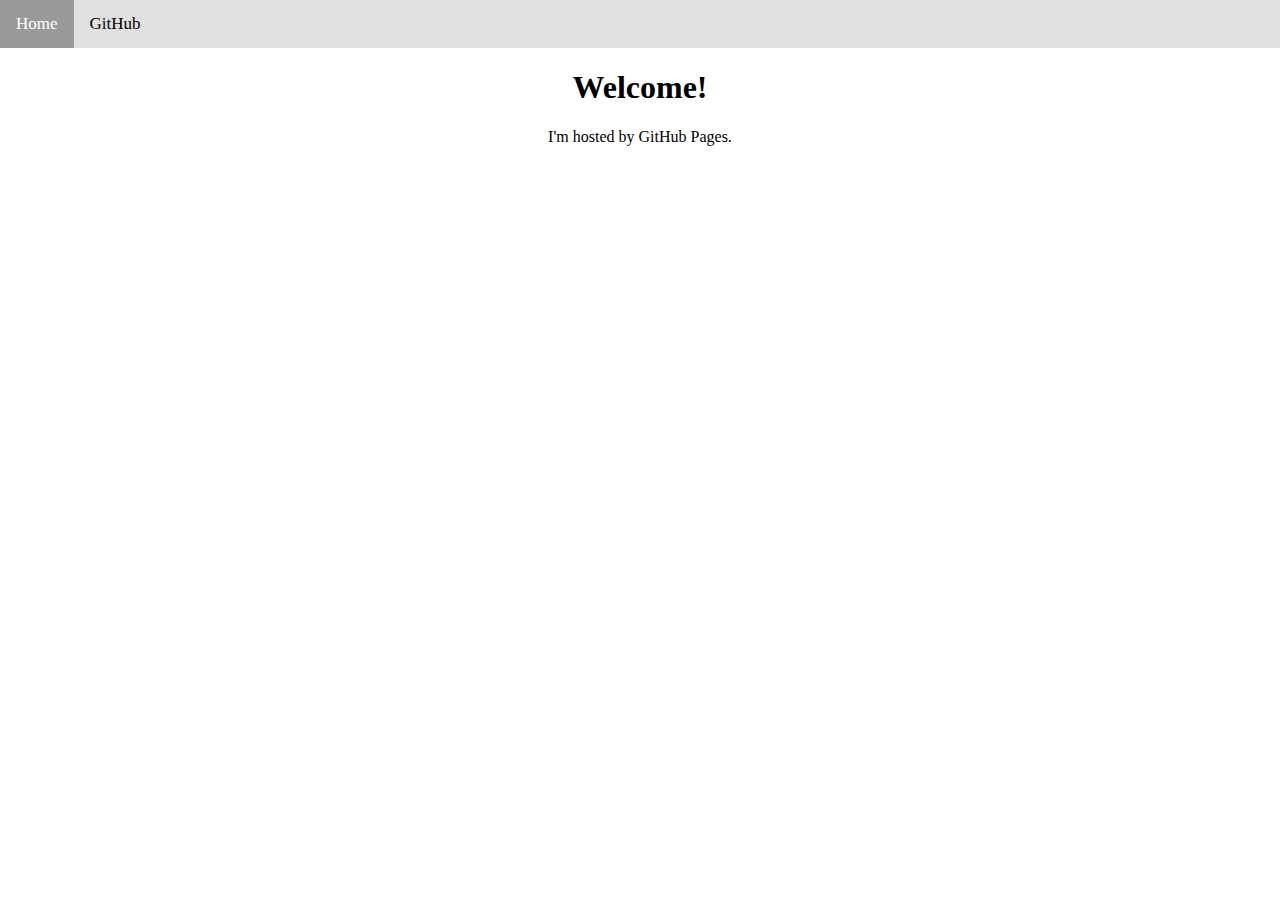
==== index.html @ 925becca "Added github link" ====
<!DOCTYPE html>
<html>

<head>

<style>
body {
  margin: 0;
  font-family: Garamond;
}

.content {
    max-width: 960px;
    margin: auto;
    text-align: center;
}

.topnav {
  overflow: hidden;
  background-color: #e0e0e0;
  position: -webkit-sticky; /* Safari */
  position: sticky;
  top: 0;
}

.topnav a {
  float: left;
  color: #000000;
  text-align: center;
  padding: 14px 16px;
  text-decoration: none;
  font-size: 17px;
}

.topnav a:hover {
  background-color: #999999;
  color: black;
}

.topnav a.active {
  background-color: #999999;
  color: white;
}
</style>

</head>

<body>

<div class="topnav">
  <a class="active" href="#home">Home</a>
  <a href="https://github.com/xmif1/" target="_blank">GitHub</a>
</div>

<div class="content">
  <h1>Welcome!</h1>
  <p>I'm hosted by GitHub Pages.</p>
</div>

</body>

</html>
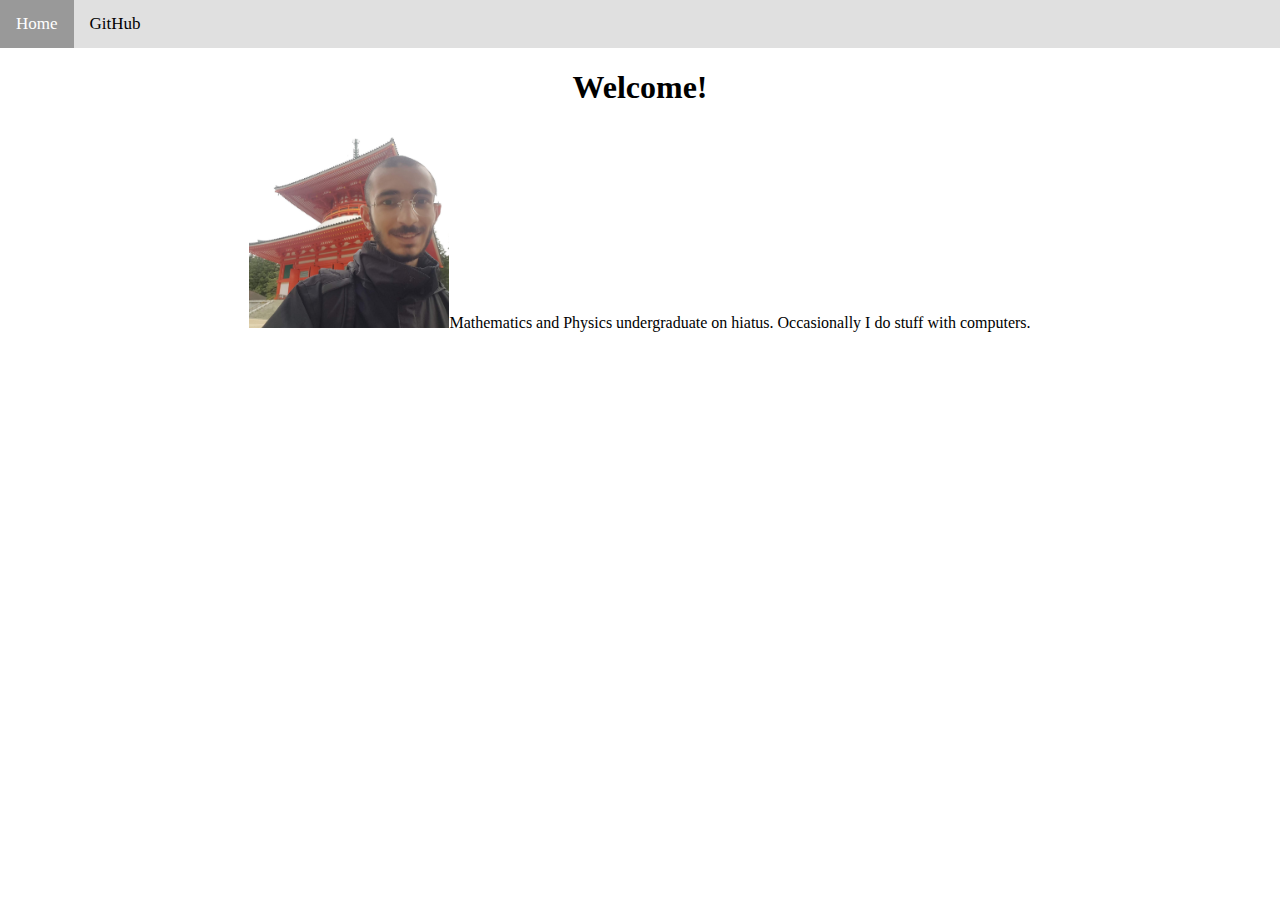
==== commit b59a0dc3: "Updated homepage" ====
--- a/index.html
+++ b/index.html
@@ -54,7 +54,9 @@
 
 <div class="content">
   <h1>Welcome!</h1>
-  <p>I'm hosted by GitHub Pages.</p>
+  <img src="me.jpg" width="200" height="200"
+  <p>Mathematics and Physics undergraduate on hiatus. Occasionally I do stuff
+  with computers.</p>
 </div>
 
 </body>
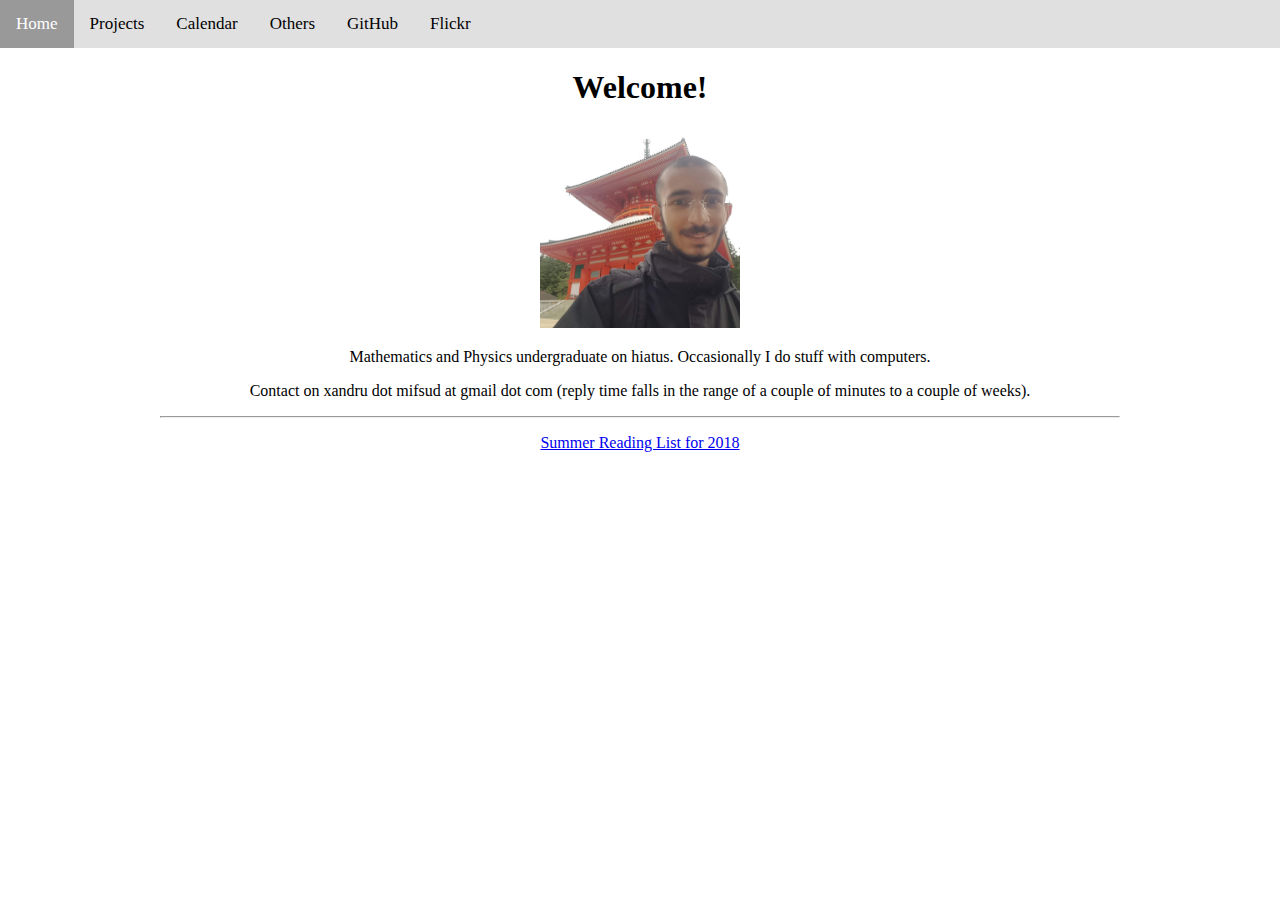
==== commit 73731d1e: "Added others page" ====
--- a/index.html
+++ b/index.html
@@ -2,6 +2,8 @@
 <html>
 
 <head>
+
+  <link rel="shortcut icon" type="image/x-icon" href="favicon.png">
 
 <style>
 body {
@@ -49,14 +51,23 @@
 
 <div class="topnav">
   <a class="active" href="#home">Home</a>
+  <a href="projects.html">Projects</a>
+  <a href="calendar.html">Calendar</a>
+  <a href="others.html">Others</a>
   <a href="https://github.com/xmif1/" target="_blank">GitHub</a>
+  <a href="https://www.flickr.com/photos/134709580@N05/" target="_blank">Flickr</a>
 </div>
 
 <div class="content">
   <h1>Welcome!</h1>
-  <img src="me.jpg" width="200" height="200"
+  <img src="me.jpg" width="200" height="200">
   <p>Mathematics and Physics undergraduate on hiatus. Occasionally I do stuff
   with computers.</p>
+  <p>Contact on xandru dot mifsud at gmail dot com (reply time falls in the range
+   of a couple of minutes to a couple of weeks).</p>
+  <hr>
+  <p><a href="ReadingListSummer2018.pdf" target="_blank">Summer Reading List for
+   2018</a></p>
 </div>
 
 </body>
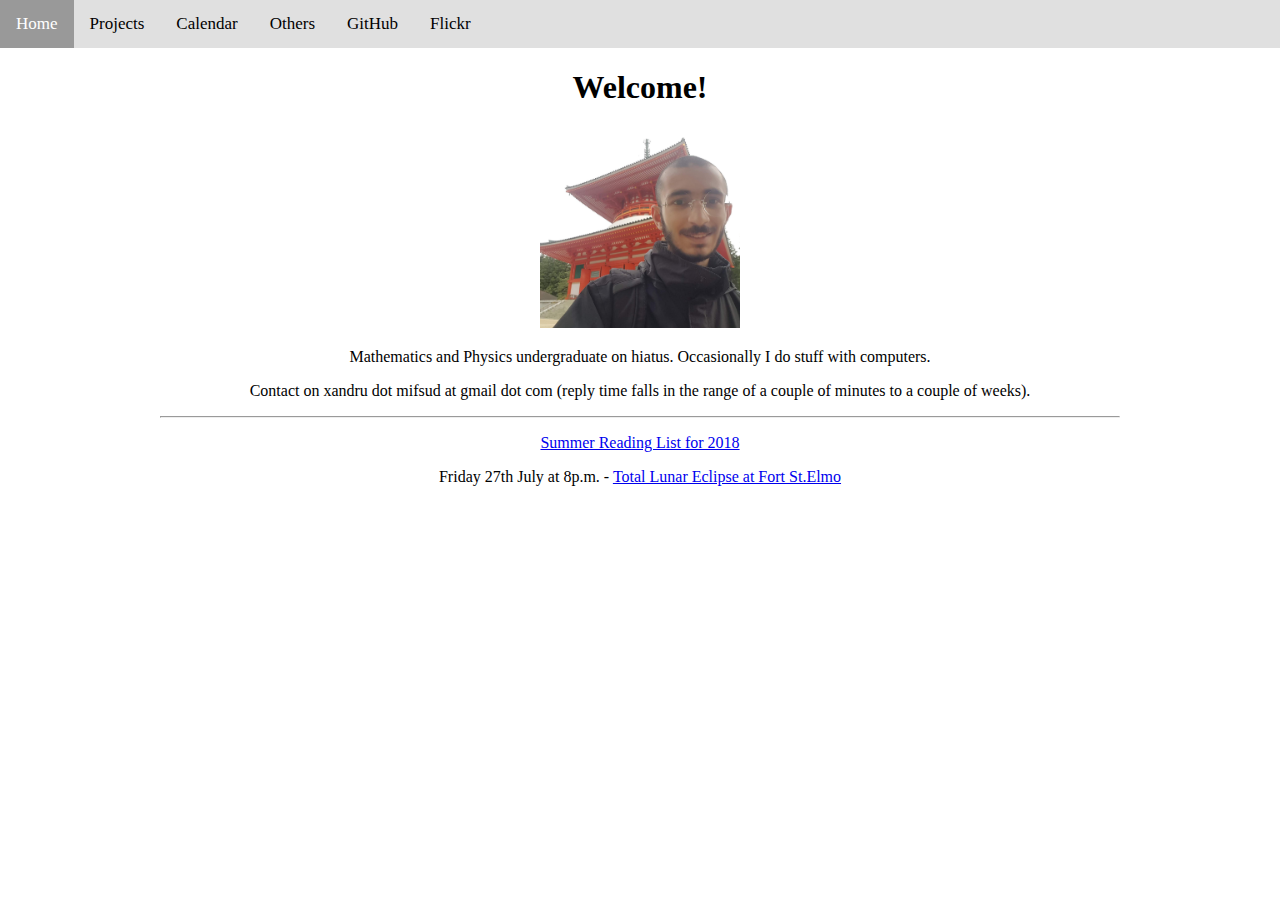
==== commit ed2f8fd8: "Added Lunar Eclipse Event to Homepage" ====
--- a/index.html
+++ b/index.html
@@ -68,6 +68,7 @@
   <hr>
   <p><a href="ReadingListSummer2018.pdf" target="_blank">Summer Reading List for
    2018</a></p>
+   <p> Friday 27th July at 8p.m. - <a href="https://valletta2018.org/events/lunar-eclipse-at-fort-st-elmo/" target="_blank">Total Lunar Eclipse at Fort St.Elmo</a></p>
 </div>
 
 </body>
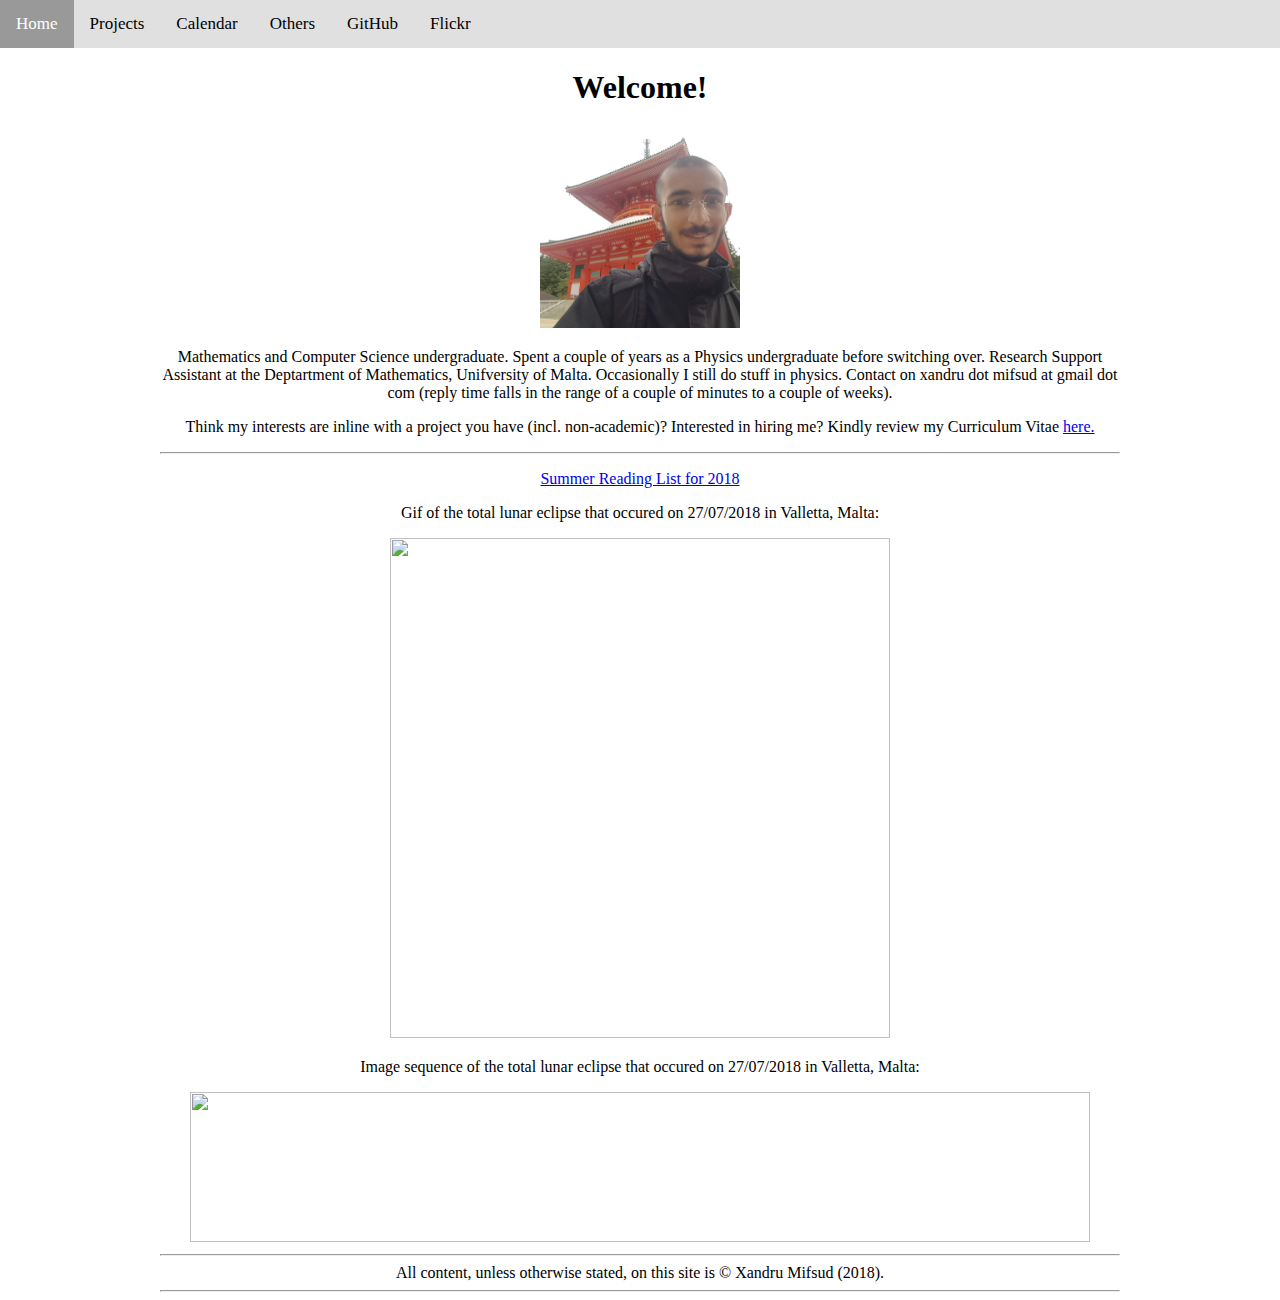
==== commit 9d85ce58: "Bio update" ====
--- a/index.html
+++ b/index.html
@@ -61,14 +61,24 @@
 <div class="content">
   <h1>Welcome!</h1>
   <img src="me.jpg" width="200" height="200">
-  <p>Mathematics and Physics undergraduate on hiatus. Occasionally I do stuff
-  with computers.</p>
-  <p>Contact on xandru dot mifsud at gmail dot com (reply time falls in the range
+  <p>Mathematics and Computer Science undergraduate. Spent a couple of years as
+     a Physics undergraduate before switching over. Research Support Assistant at the
+     Deptartment of Mathematics, Unifversity of Malta. Occasionally I still do stuff
+     in physics. Contact on xandru dot mifsud at gmail dot com (reply time falls in the range
    of a couple of minutes to a couple of weeks).</p>
+   <p> Think my interests are inline with a project you have (incl. non-academic)?
+       Interested in hiring me? Kindly review my Curriculum Vitae <a href="CV.pdf" target="_blank">here.</a>
   <hr>
   <p><a href="ReadingListSummer2018.pdf" target="_blank">Summer Reading List for
    2018</a></p>
-   <p> Friday 27th July at 8p.m. - <a href="https://valletta2018.org/events/lunar-eclipse-at-fort-st-elmo/" target="_blank">Total Lunar Eclipse at Fort St.Elmo</a></p>
+
+  <p> Gif of the total lunar eclipse that occured on 27/07/2018 in Valletta, Malta:</p>
+  <img src="images/lunar_eclipse_web.gif" width="500" height="500">
+  <p> Image sequence of the total lunar eclipse that occured on 27/07/2018 in Valletta, Malta:</p>
+  <img src="images/lunar_eclipse_web.jpg" width="900" height="150">
+  <hr>
+  All content, unless otherwise stated, on this site is © Xandru Mifsud (2018).
+  <hr>
 </div>
 
 </body>
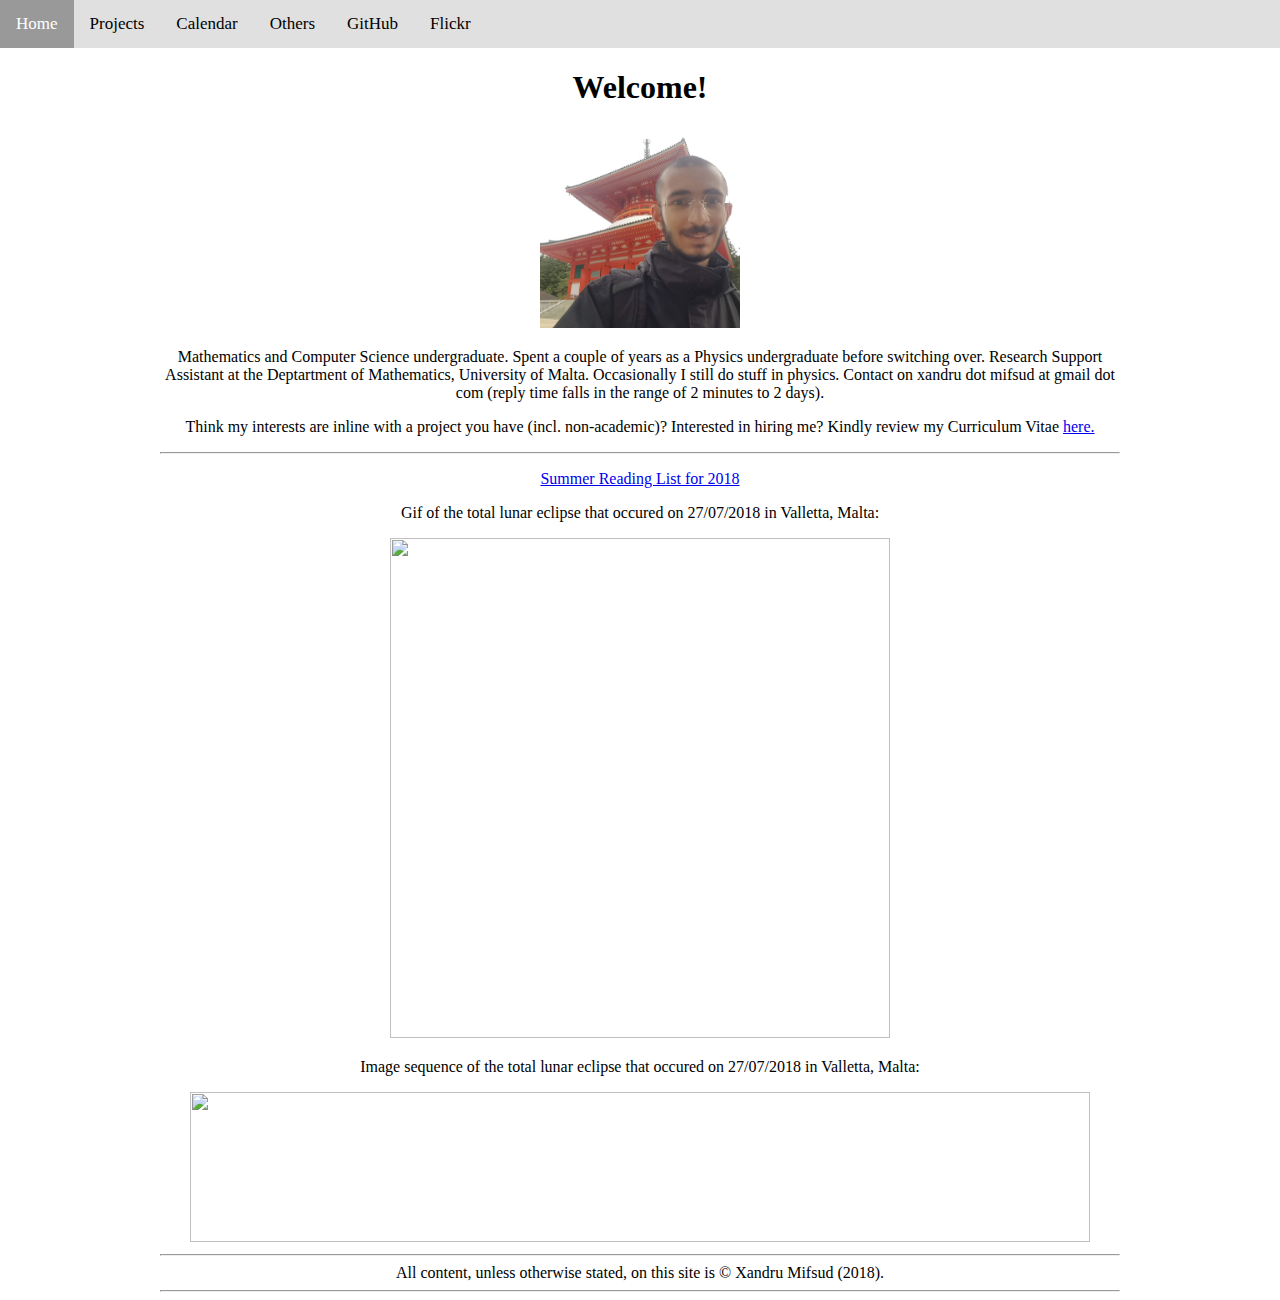
==== commit cd4ec79a: "Minor spelling mistake corrected" ====
--- a/index.html
+++ b/index.html
@@ -63,9 +63,8 @@
   <img src="me.jpg" width="200" height="200">
   <p>Mathematics and Computer Science undergraduate. Spent a couple of years as
      a Physics undergraduate before switching over. Research Support Assistant at the
-     Deptartment of Mathematics, Unifversity of Malta. Occasionally I still do stuff
-     in physics. Contact on xandru dot mifsud at gmail dot com (reply time falls in the range
-   of a couple of minutes to a couple of weeks).</p>
+     Deptartment of Mathematics, University of Malta. Occasionally I still do stuff
+     in physics. Contact on xandru dot mifsud at gmail dot com (reply time falls in the range of 2 minutes to 2 days).</p>
    <p> Think my interests are inline with a project you have (incl. non-academic)?
        Interested in hiring me? Kindly review my Curriculum Vitae <a href="CV.pdf" target="_blank">here.</a>
   <hr>
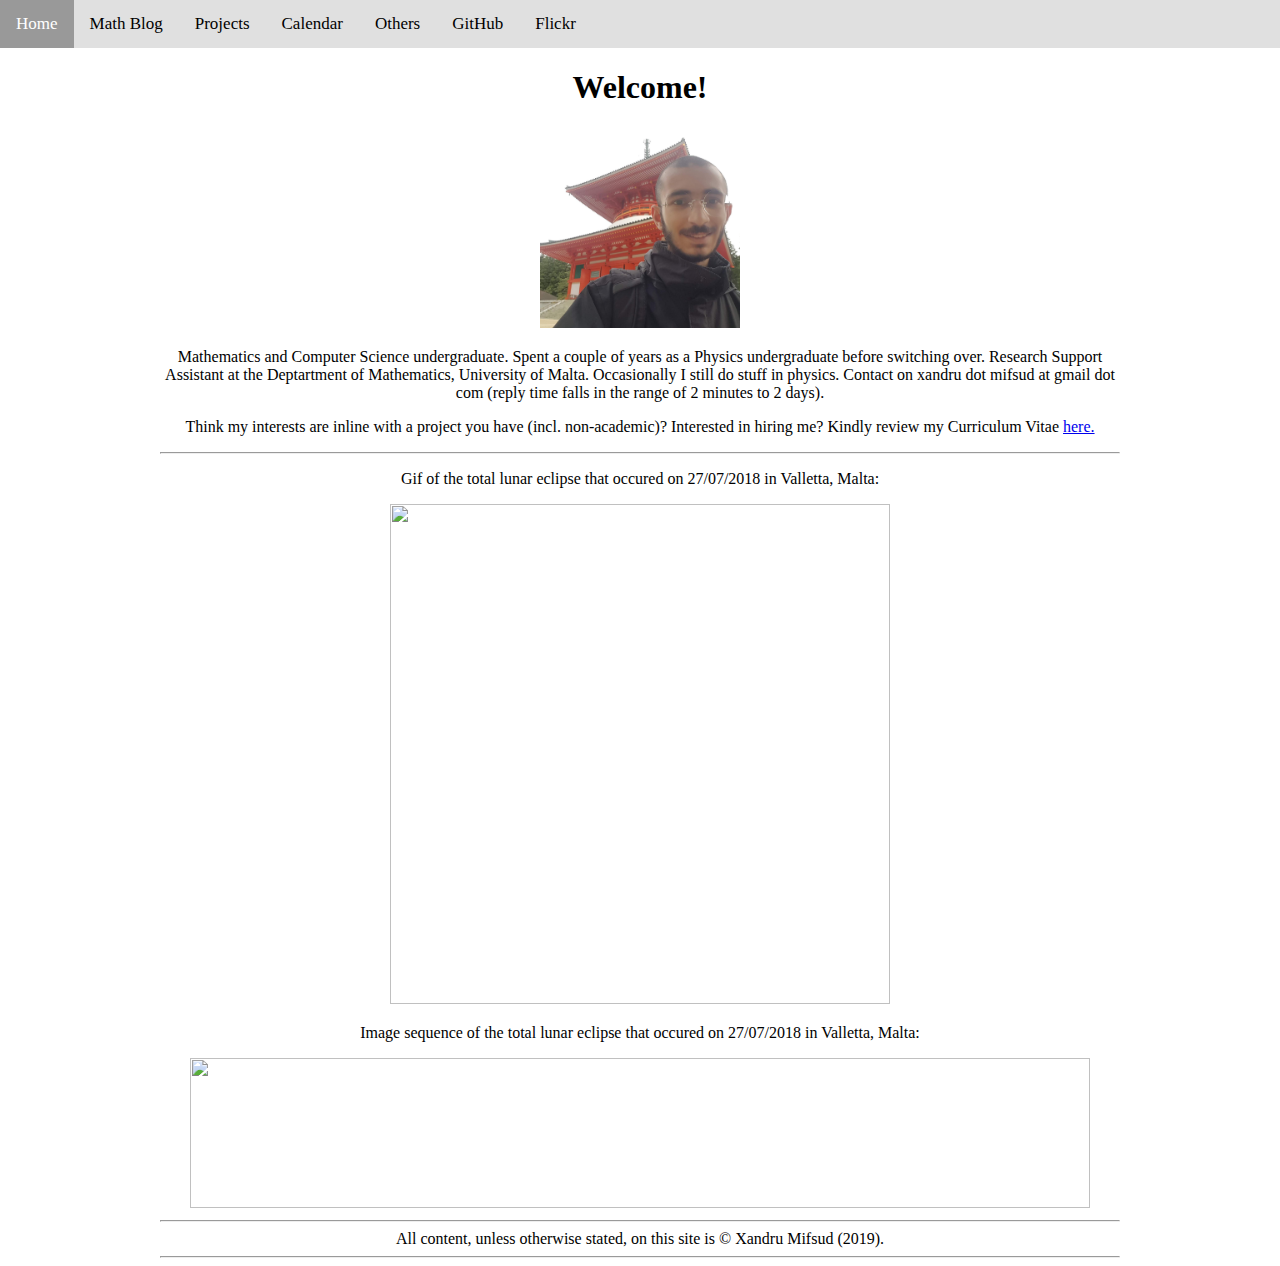
==== commit 8a1be3af: "New blog + first post" ====
--- a/index.html
+++ b/index.html
@@ -51,6 +51,7 @@
 
 <div class="topnav">
   <a class="active" href="#home">Home</a>
+  <a href="mathblog.html">Math Blog</a>
   <a href="projects.html">Projects</a>
   <a href="calendar.html">Calendar</a>
   <a href="others.html">Others</a>
@@ -68,15 +69,13 @@
    <p> Think my interests are inline with a project you have (incl. non-academic)?
        Interested in hiring me? Kindly review my Curriculum Vitae <a href="CV.pdf" target="_blank">here.</a>
   <hr>
-  <p><a href="ReadingListSummer2018.pdf" target="_blank">Summer Reading List for
-   2018</a></p>
 
   <p> Gif of the total lunar eclipse that occured on 27/07/2018 in Valletta, Malta:</p>
   <img src="images/lunar_eclipse_web.gif" width="500" height="500">
   <p> Image sequence of the total lunar eclipse that occured on 27/07/2018 in Valletta, Malta:</p>
   <img src="images/lunar_eclipse_web.jpg" width="900" height="150">
   <hr>
-  All content, unless otherwise stated, on this site is © Xandru Mifsud (2018).
+  All content, unless otherwise stated, on this site is © Xandru Mifsud (2019).
   <hr>
 </div>
 
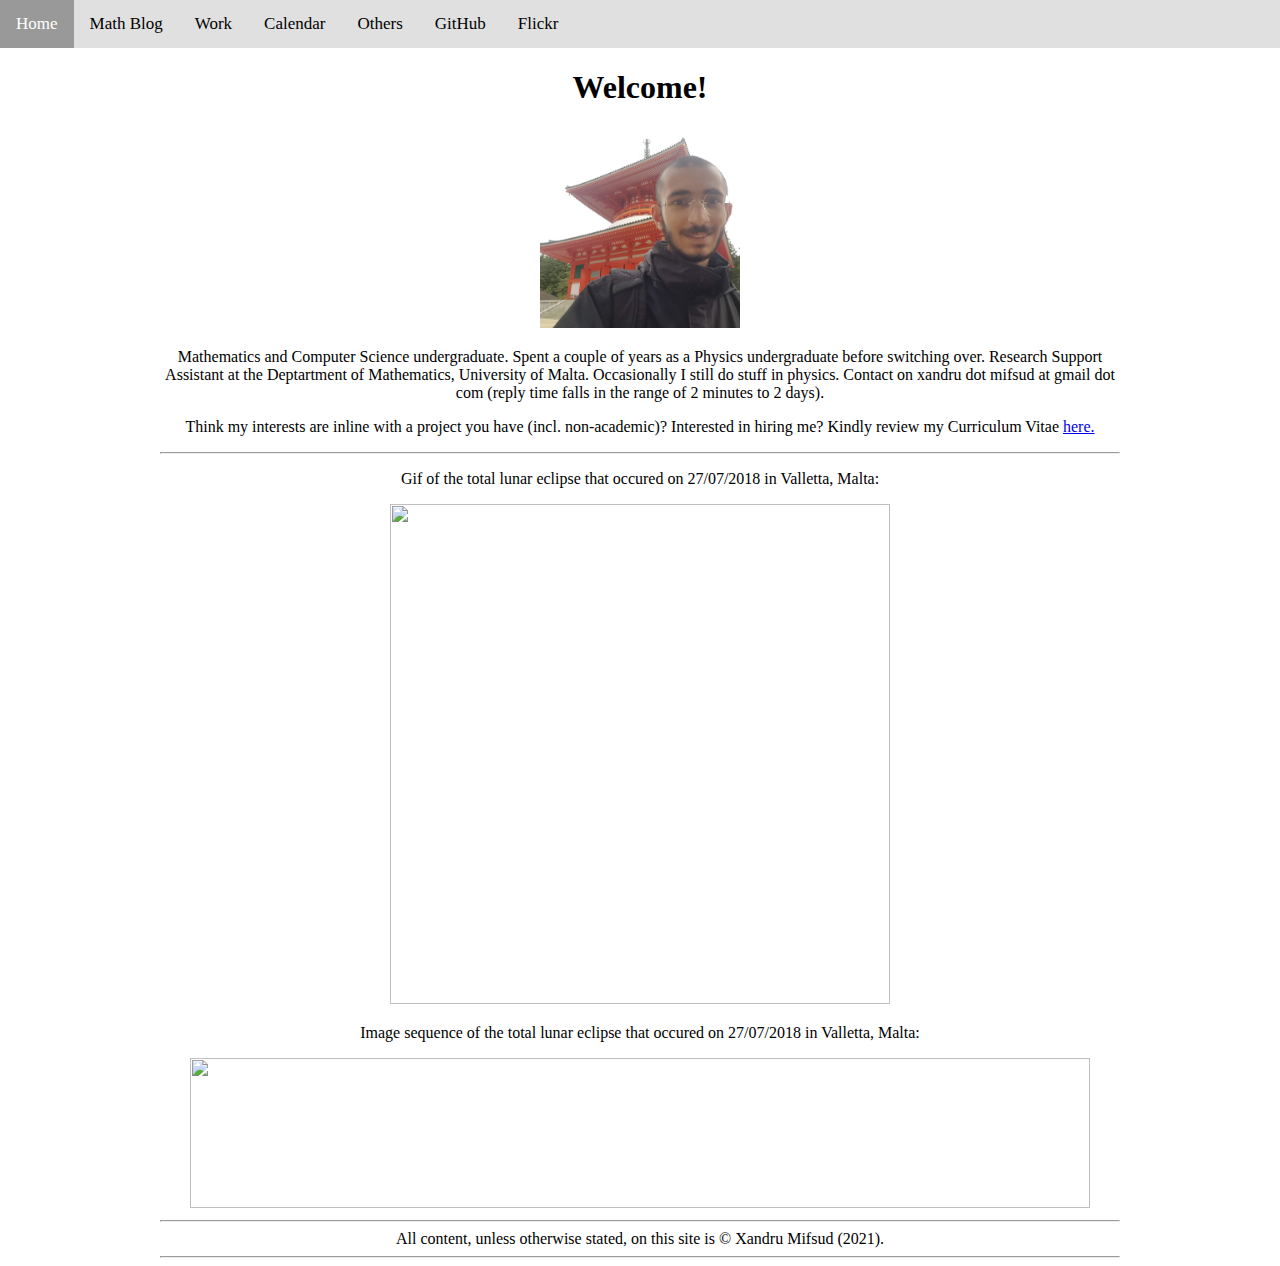
==== commit cf49f444: "Update index.html" ====
--- a/index.html
+++ b/index.html
@@ -52,7 +52,7 @@
 <div class="topnav">
   <a class="active" href="#home">Home</a>
   <a href="mathblog.html">Math Blog</a>
-  <a href="projects.html">Projects</a>
+  <a href="work.html">Work</a>
   <a href="calendar.html">Calendar</a>
   <a href="others.html">Others</a>
   <a href="https://github.com/xmif1/" target="_blank">GitHub</a>
@@ -75,7 +75,7 @@
   <p> Image sequence of the total lunar eclipse that occured on 27/07/2018 in Valletta, Malta:</p>
   <img src="images/lunar_eclipse_web.jpg" width="900" height="150">
   <hr>
-  All content, unless otherwise stated, on this site is © Xandru Mifsud (2019).
+  All content, unless otherwise stated, on this site is © Xandru Mifsud (2021).
   <hr>
 </div>
 
